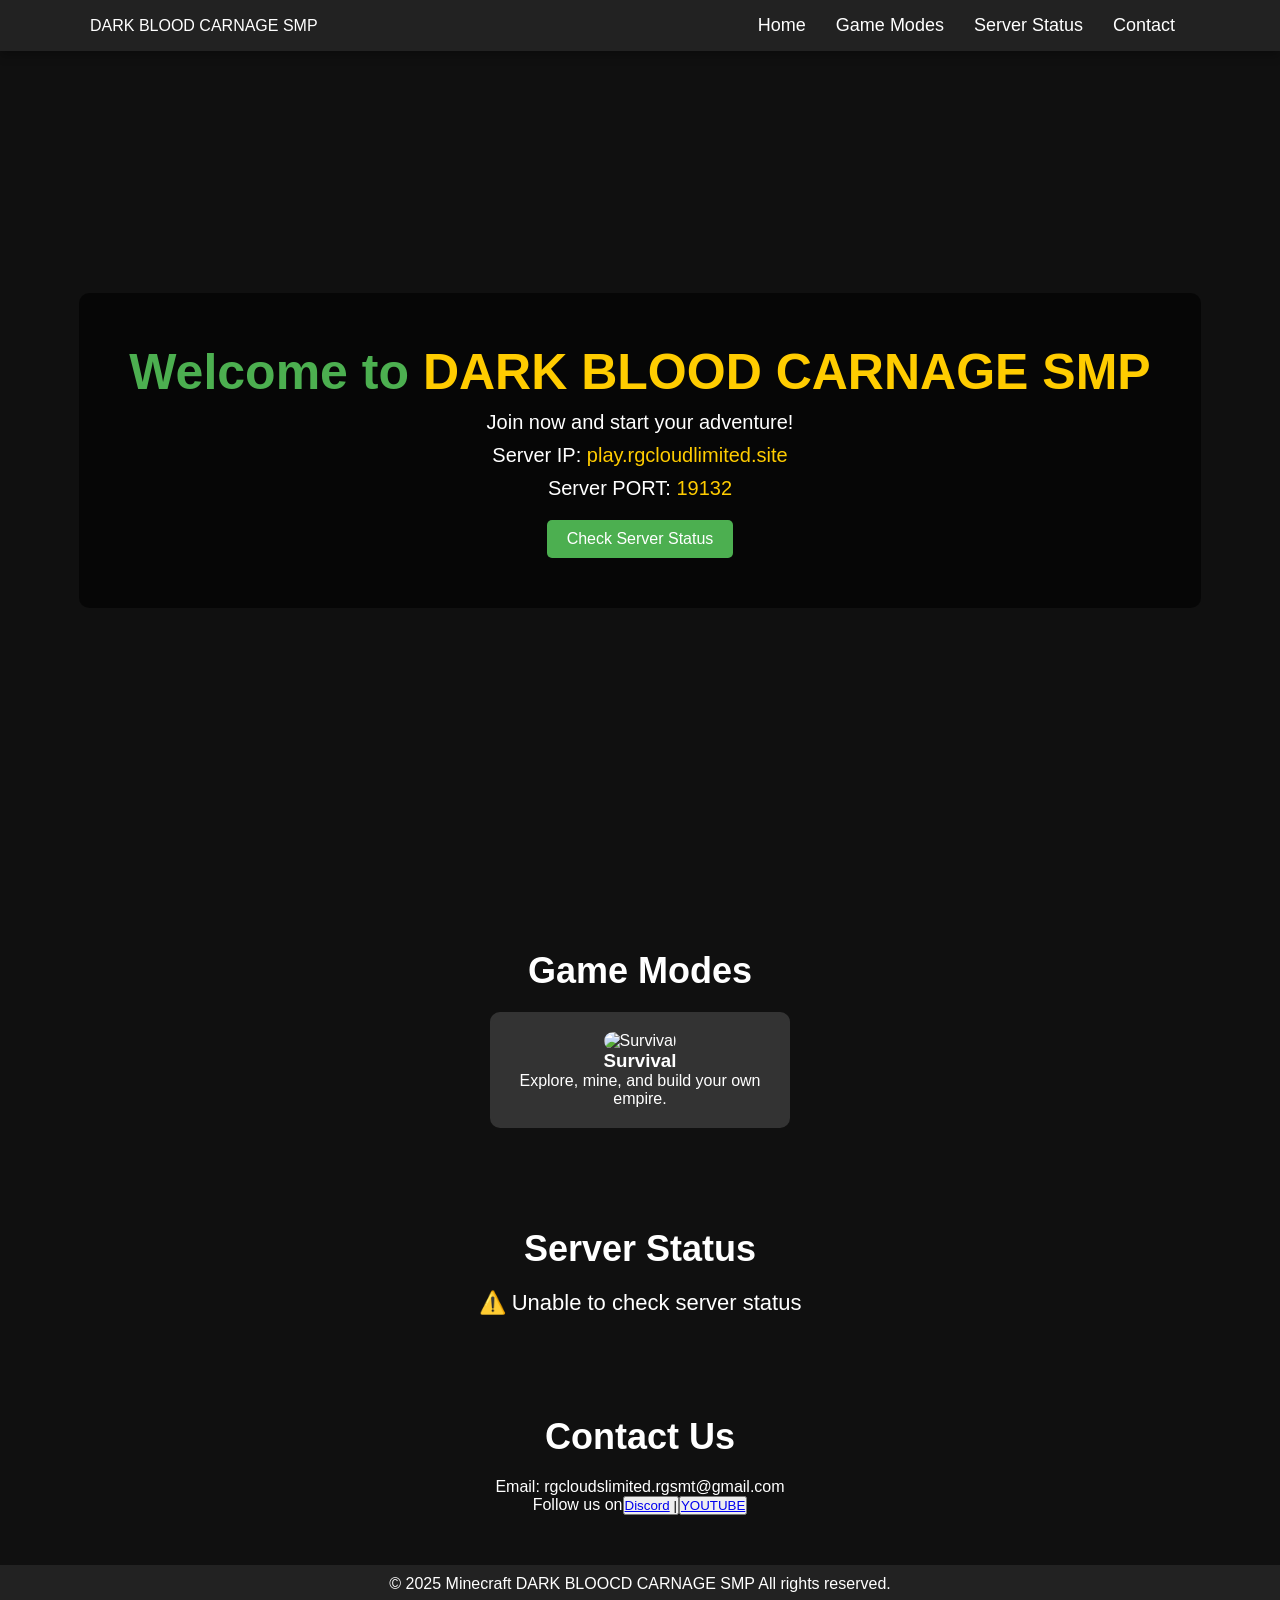
==== index.html @ 468cf4fb "Add files via upload" ====
<!DOCTYPE html>
<html lang="en">
<head>
    <meta charset="UTF-8">
    <meta name="viewport" content="width=device-width, initial-scale=1.0">
    <title>DARK CARNAGE SMP</title>
    <link rel="stylesheet" href="styles.css">
</head>
<body>
    <header>
        <nav>
            <div class="https://cdn.discordapp.com/attachments/1326574563500363808/1339076176332980224/8248a461-4f5e-4944-bdf8-bed540dc5470.jpg?ex=67ad675f&is=67ac15df&hm=22f0d8c179ba8980bfa615cc4c3879e5d4028a40df7bb2303a0001917243baf4&">DARK BLOOD CARNAGE SMP</div>
            <ul>
                <li><a href="#home">Home</a></li>
                <li><a href="#modes">Game Modes</a></li>
                <li><a href="#status">Server Status</a></li>
                <li><a href="#contact">Contact</a></li>
            </ul>
        </nav>
    </header>

    <section id="home" class="hero">
        <div class="overlay">
            <h1 class="fade-in">Welcome to <span>DARK BLOOD CARNAGE SMP</span></h1>
            <p class="fade-in delay">Join now and start your adventure!</p>
            <p class="ip fade-in delay">Server IP: <span>play.rgcloudlimited.site</span></p>
              <p class="ip fade-in delay">Server PORT: <span>19132</span></p>
            <a href="#status" class="btn fade-in delay">Check Server Status</a>
        </div>
    </section>

    <section id="modes" class="modes">
        <h2 class="slide-in">Game Modes</h2>
        <div class="mode-list">
            <div class="mode fade-in">
                <img src="https://cdn.discordapp.com/attachments/1326574563500363808/1339076176332980224/8248a461-4f5e-4944-bdf8-bed540dc5470.jpg?ex=67ad675f&is=67ac15df&hm=22f0d8c179ba8980bfa615cc4c3879e5d4028a40df7bb2303a0001917243baf4&" alt="Survival">
                <h3>Survival</h3>
                <p>Explore, mine, and build your own empire.</p>
            </div>
    </section>

    <section id="status" class="status">
        <h2 class="slide-in">Server Status</h2>
        <p id="server-status" class="fade-in">Checking...</p>
        <script>
            async function checkServerStatus() {
                const serverIP = "play.rgcloudlimited.site:19132";
                let statusElement = document.getElementById("server-status");
                statusElement.innerHTML = "⏳ Checking...";
                try {
                    let response = await fetch(`https://api.mcsrvstat.us/2/${serverIP}`);
                    let data = await response.json();
                    if (data.online) {
                        statusElement.innerHTML = `🟢 Online - Players: ${data.players.online}/${data.players.max}`;
                    } else {
                        statusElement.innerHTML = "🔴 Offline";
                    }
                } catch {
                    statusElement.innerHTML = "⚠️ Unable to check server status";
                }
            }
            checkServerStatus();
        </script>
    </section>

    <section id="contact" class="contact">
        <h2 class="slide-in">Contact Us</h2>
        <p>Email: rgcloudslimited.rgsmt@gmail.com</p>
        <p>Follow us on<button><a href="https://discord.gg/MTqr8beNM5">Discord</a></boutton> |
            <button><a href="https://youtube.com/@rgcloudltd?si=LUsSByN0XDM8UOSp">YOUTUBE</a></p>
    </section></button>
   
    <footer>
        <p>&copy; 2025 Minecraft DARK BLOOCD CARNAGE SMP All rights reserved.</p>
    </footer>
</body>
</html>
---- styles.css ----
* {
    margin: 0;
    padding: 0;
    box-sizing: border-box;
    font-family: "Arial", sans-serif;
}

body {
    background-color: #101010;
    color: white;
}

header {
    background: #222;
    padding: 15px;
    position: fixed;
    width: 100%;
    top: 0;
    z-index: 100;
    box-shadow: 0 4px 10px rgba(0, 0, 0, 0.3);
}

nav {
    display: flex;
    justify-content: space-between;
    align-items: center;
    max-width: 1100px;
    margin: auto;
}

.logo {
    font-size: 24px;
    font-weight: bold;
    color: #4CAF50;
}

nav ul {
    list-style: none;
    display: flex;
}

nav ul li {
    margin: 0 15px;
}

nav ul li a {
    color: white;
    text-decoration: none;
    font-size: 18px;
    transition: color 0.3s;
}

nav ul li a:hover {
    color: #4CAF50;
}

.hero {
    display: flex;
    justify-content: center;
    align-items: center;
    text-align: center;
    height: 100vh;
    background: url('https://source.unsplash.com/1600x900/?minecraft,game') no-repeat center/cover;
    position: relative;
}

.hero .overlay {
    background: rgba(0, 0, 0, 0.6);
    padding: 50px;
    border-radius: 10px;
    animation: fadeIn 2s;
}

.hero h1 {
    font-size: 50px;
    color: #4CAF50;
}

.hero span {
    color: #ffcc00;
}

.hero p {
    font-size: 20px;
    margin: 10px 0;
}

.btn {
    display: inline-block;
    padding: 10px 20px;
    background: #4CAF50;
    color: white;
    text-decoration: none;
    margin-top: 10px;
    border-radius: 5px;
    transition: background 0.3s;
}

.btn:hover {
    background: #45a049;
}

.modes, .status, .contact {
    padding: 50px 20px;
    text-align: center;
}

.modes h2, .status h2, .contact h2 {
    font-size: 36px;
    margin-bottom: 20px;
}

.mode-list {
    display: flex;
    justify-content: center;
    gap: 20px;
    flex-wrap: wrap;
}

.mode {
    background: #333;
    padding: 20px;
    border-radius: 10px;
    text-align: center;
    width: 300px;
    transition: transform 0.3s;
}

.mode:hover {
    transform: scale(1.05);
}

.mode img {
    width: 100%;
    border-radius: 10px;
}

.status p {
    font-size: 22px;
}

footer {
    text-align: center;
    padding: 10px;
    background: #222;
}

@keyframes fadeIn {
    from { opacity: 0; }
    to { opacity: 1; }
}

.fade-in {
    opacity: 0;
    animation: fadeIn 2s forwards;
}

.delay { animation-delay: 0.5s; }
.delay2 { animation-delay: 1s; }

}
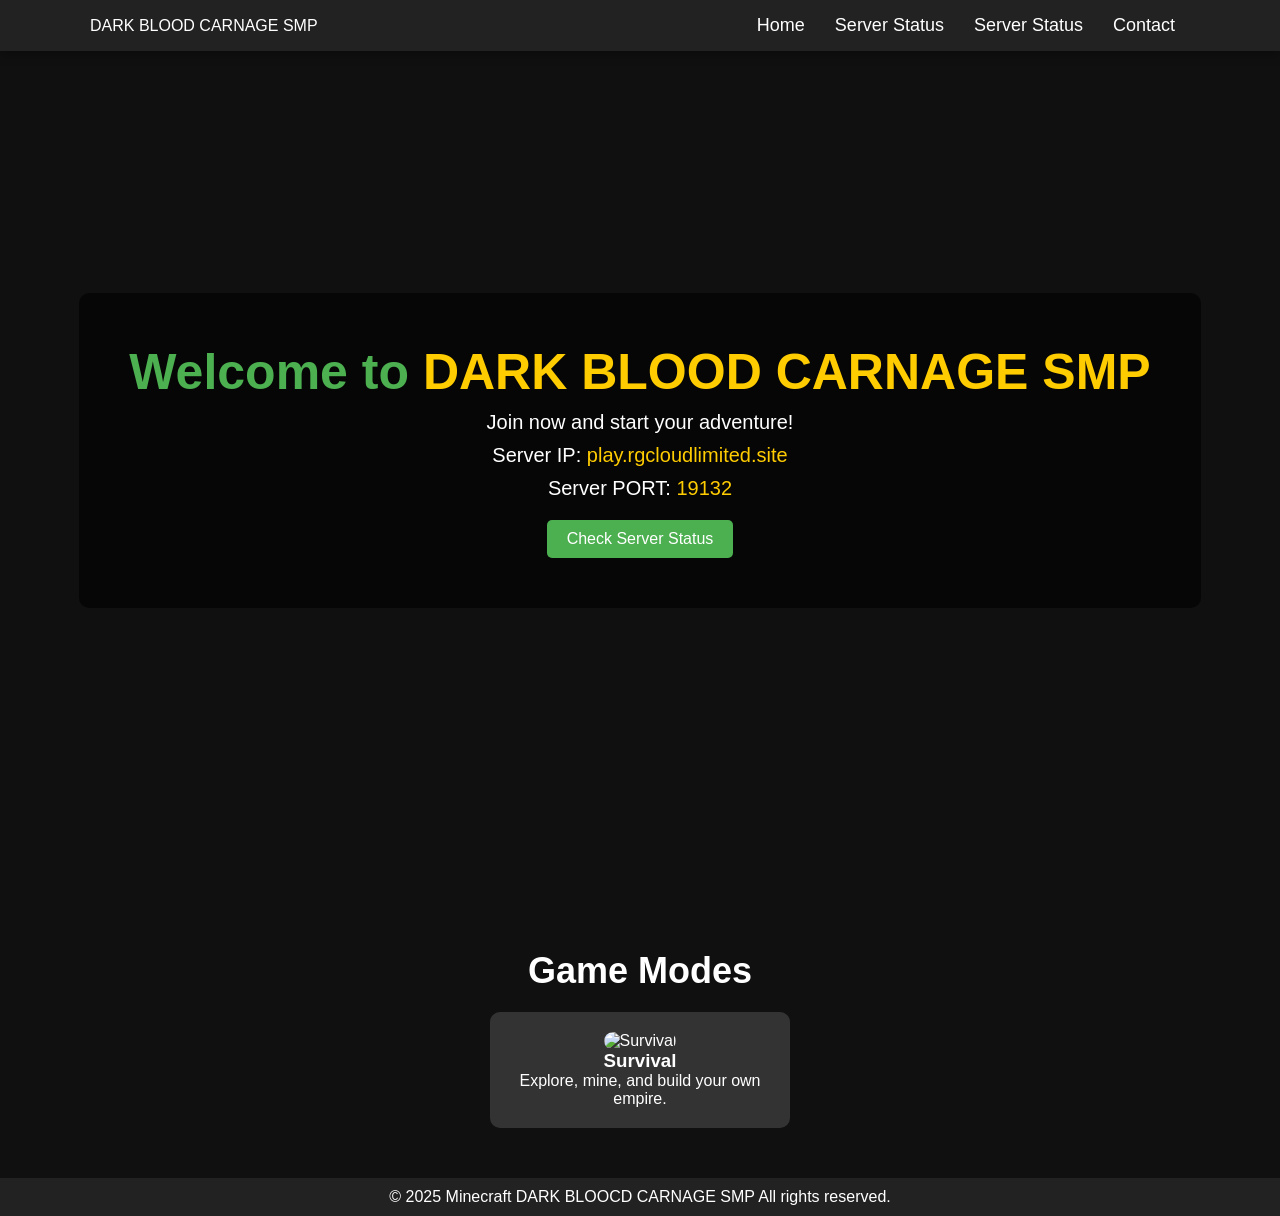
==== commit 1f00d30e: "Update index.html" ====
--- a/index.html
+++ b/index.html
@@ -9,12 +9,13 @@
 <body>
     <header>
         <nav>
-            <div class="https://cdn.discordapp.com/attachments/1326574563500363808/1339076176332980224/8248a461-4f5e-4944-bdf8-bed540dc5470.jpg?ex=67ad675f&is=67ac15df&hm=22f0d8c179ba8980bfa615cc4c3879e5d4028a40df7bb2303a0001917243baf4&">DARK BLOOD CARNAGE SMP</div>
+       
+            <div class="#">DARK BLOOD CARNAGE SMP</div>
             <ul>
-                <li><a href="#home">Home</a></li>
-                <li><a href="#modes">Game Modes</a></li>
+                <li><a href="index.html">Home</a></li>
+                <li><a href="server.html">Server Status</a></li>
                 <li><a href="#status">Server Status</a></li>
-                <li><a href="#contact">Contact</a></li>
+                <li><a href="links.html">Contact</a></li>
             </ul>
         </nav>
     </header>
@@ -38,37 +39,6 @@
                 <p>Explore, mine, and build your own empire.</p>
             </div>
     </section>
-
-    <section id="status" class="status">
-        <h2 class="slide-in">Server Status</h2>
-        <p id="server-status" class="fade-in">Checking...</p>
-        <script>
-            async function checkServerStatus() {
-                const serverIP = "play.rgcloudlimited.site:19132";
-                let statusElement = document.getElementById("server-status");
-                statusElement.innerHTML = "⏳ Checking...";
-                try {
-                    let response = await fetch(`https://api.mcsrvstat.us/2/${serverIP}`);
-                    let data = await response.json();
-                    if (data.online) {
-                        statusElement.innerHTML = `🟢 Online - Players: ${data.players.online}/${data.players.max}`;
-                    } else {
-                        statusElement.innerHTML = "🔴 Offline";
-                    }
-                } catch {
-                    statusElement.innerHTML = "⚠️ Unable to check server status";
-                }
-            }
-            checkServerStatus();
-        </script>
-    </section>
-
-    <section id="contact" class="contact">
-        <h2 class="slide-in">Contact Us</h2>
-        <p>Email: rgcloudslimited.rgsmt@gmail.com</p>
-        <p>Follow us on<button><a href="https://discord.gg/MTqr8beNM5">Discord</a></boutton> |
-            <button><a href="https://youtube.com/@rgcloudltd?si=LUsSByN0XDM8UOSp">YOUTUBE</a></p>
-    </section></button>
    
     <footer>
         <p>&copy; 2025 Minecraft DARK BLOOCD CARNAGE SMP All rights reserved.</p>
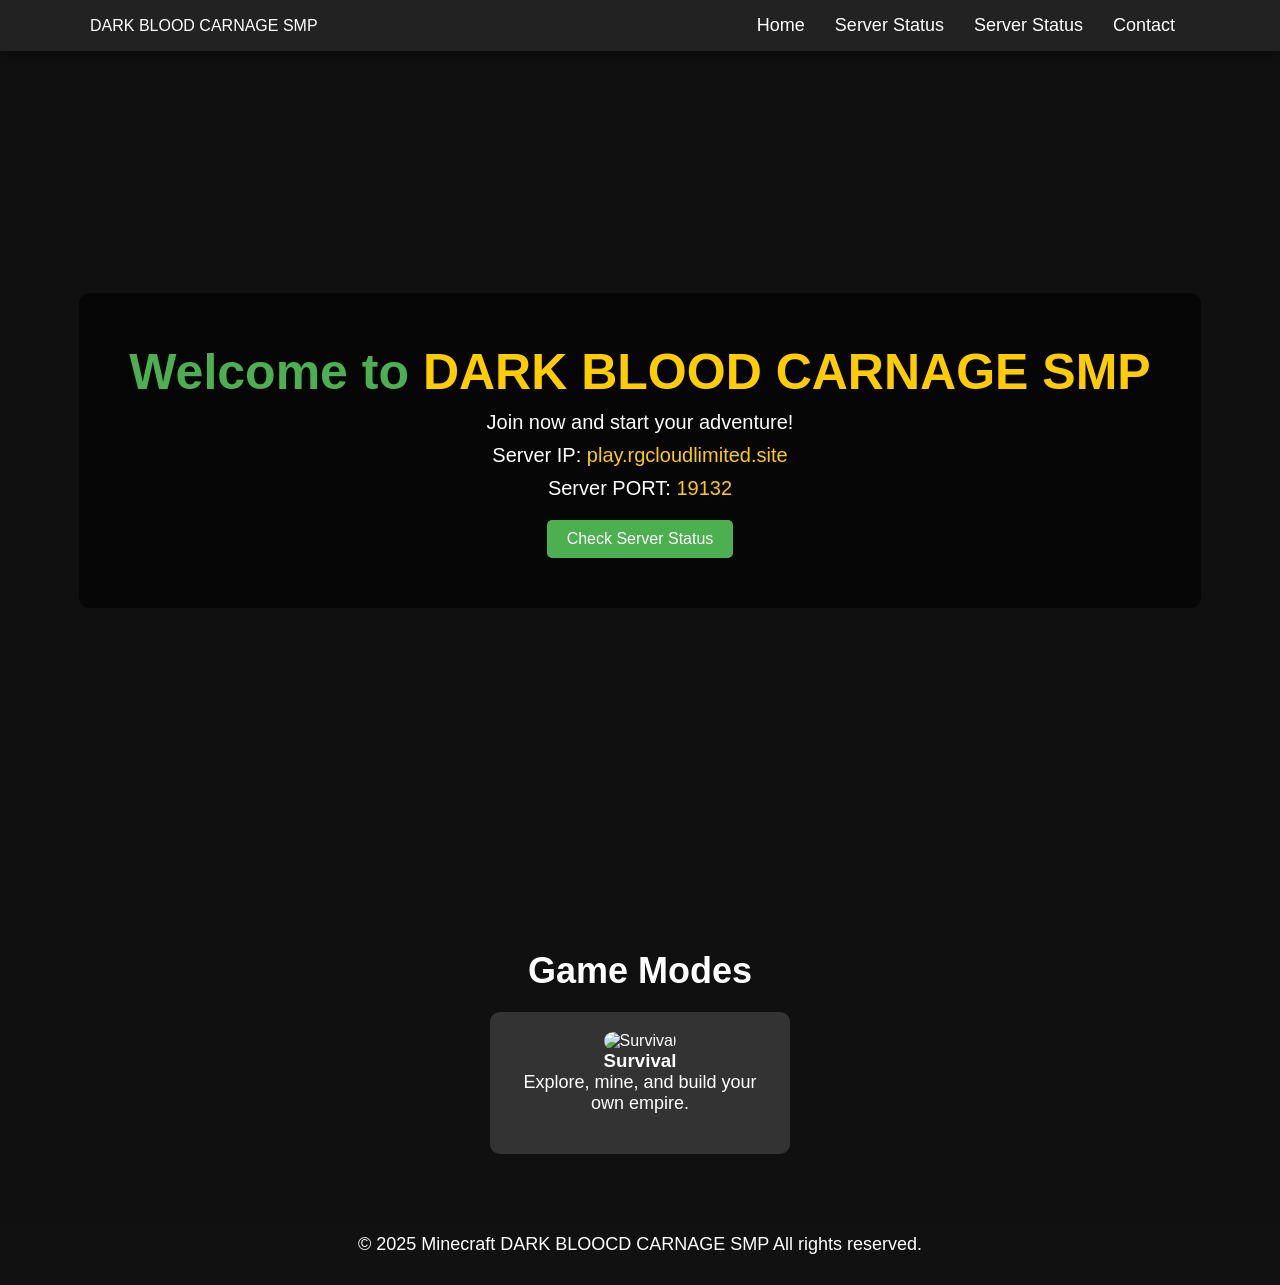
==== commit 6ec97fa8: "Update index.html" ====
--- a/index.html
+++ b/index.html
@@ -26,7 +26,7 @@
             <p class="fade-in delay">Join now and start your adventure!</p>
             <p class="ip fade-in delay">Server IP: <span>play.rgcloudlimited.site</span></p>
               <p class="ip fade-in delay">Server PORT: <span>19132</span></p>
-            <a href="#status" class="btn fade-in delay">Check Server Status</a>
+            <a href="server.html" class="btn fade-in delay">Check Server Status</a>
         </div>
     </section>
 
--- a/styles.css
+++ b/styles.css
@@ -159,3 +159,74 @@
 .delay2 { animation-delay: 1s; }
 
 }
+
+.logo img {
+    width: 120px;
+    animation: rotate 3s infinite linear;
+}
+
+
+.status {
+    background: #222;
+    padding: 20px;
+    margin: 20px auto;
+    width: 50%;
+    border-radius: 10px;
+    box-shadow: 0px 0px 10px #8b0000;
+}
+
+.status h2 span {
+    color: #ff3333;
+    font-weight: bold;
+}
+
+footer {
+    margin-top: 20px;
+    background: #111;
+    padding: 10px;
+}
+
+@import url('https://cdnjs.cloudflare.com/ajax/libs/font-awesome/6.0.0/css/all.min.css');
+
+h1 {
+    font-size: 36px;
+    color: red;
+}
+
+p {
+    font-size: 18px;
+    margin-bottom: 20px;
+}
+
+.social-links {
+    display: flex;
+    flex-direction: column;
+    align-items: center;
+    gap: 15px;
+}
+
+.social-links a {
+    display: flex;
+    align-items: center;
+    justify-content: center;
+    width: 200px;
+    padding: 10px;
+    font-size: 20px;
+    color: white;
+    text-decoration: none;
+    border-radius: 5px;
+    transition: 0.3s;
+}
+
+.social-links a i {
+    margin-right: 10px;
+}
+
+.discord { background: #5865F2; }
+.twitter { background: #1DA1F2; }
+.youtube { background: #FF0000; }
+.instagram { background: #E1306C; }
+
+.social-links a:hover {
+    transform: scale(1.1);
+}
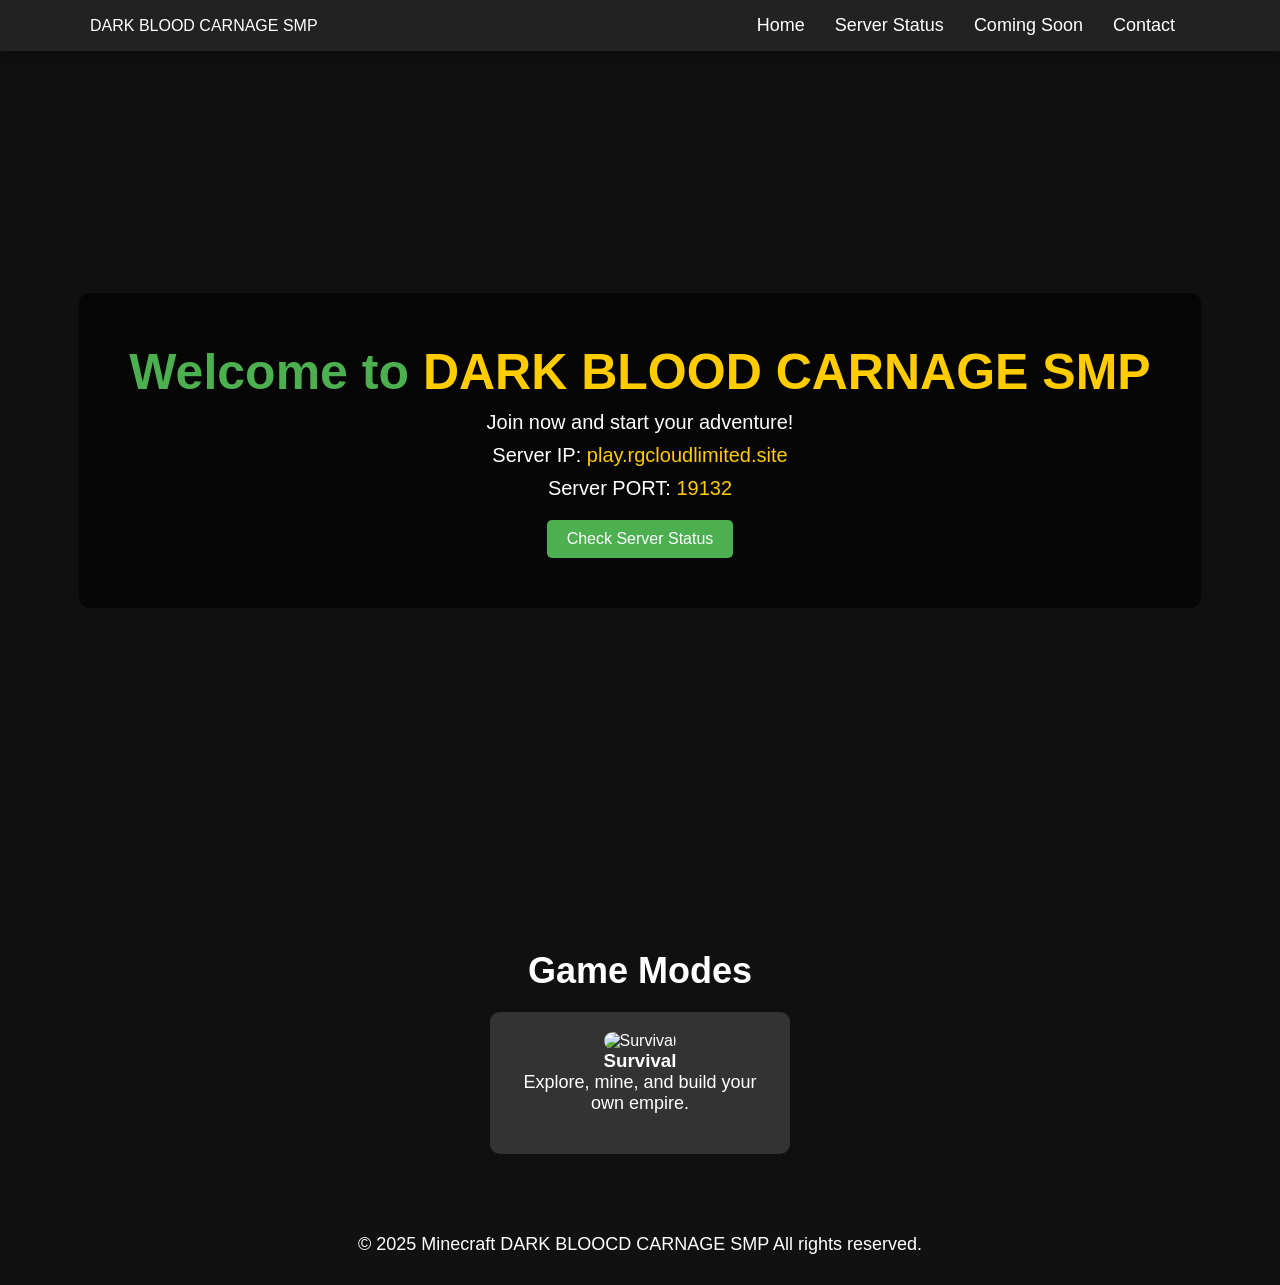
==== commit 0cd6c34b: "Update index.html" ====
--- a/index.html
+++ b/index.html
@@ -14,7 +14,7 @@
             <ul>
                 <li><a href="index.html">Home</a></li>
                 <li><a href="server.html">Server Status</a></li>
-                <li><a href="#status">Server Status</a></li>
+                <li><a href="#status">Coming Soon</a></li>
                 <li><a href="links.html">Contact</a></li>
             </ul>
         </nav>
